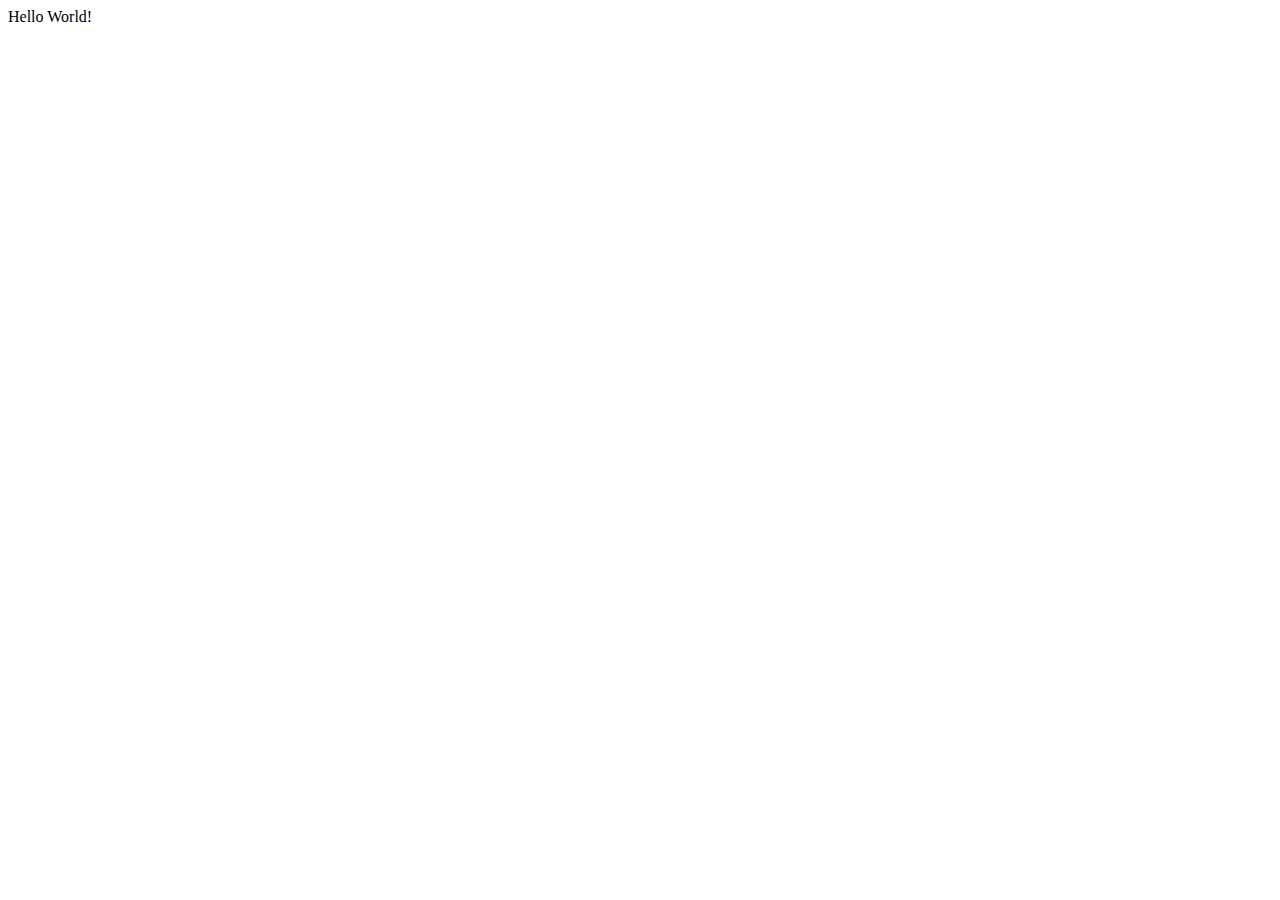
==== index.html @ 8f3aa1fb "Upload uji coba DOM html" ====
<html lang="en">
<head>
    <meta charset="UTF-8">
    <meta name="viewport" content="width=device-width, initial-scale=1.0">
    <title>Document</title>
</head>
<body>
    <p id="demo"></p>
    <script>
    document.getElementById("demo").innerHTML = "Hello World!";
    </script>

</body>
</html>
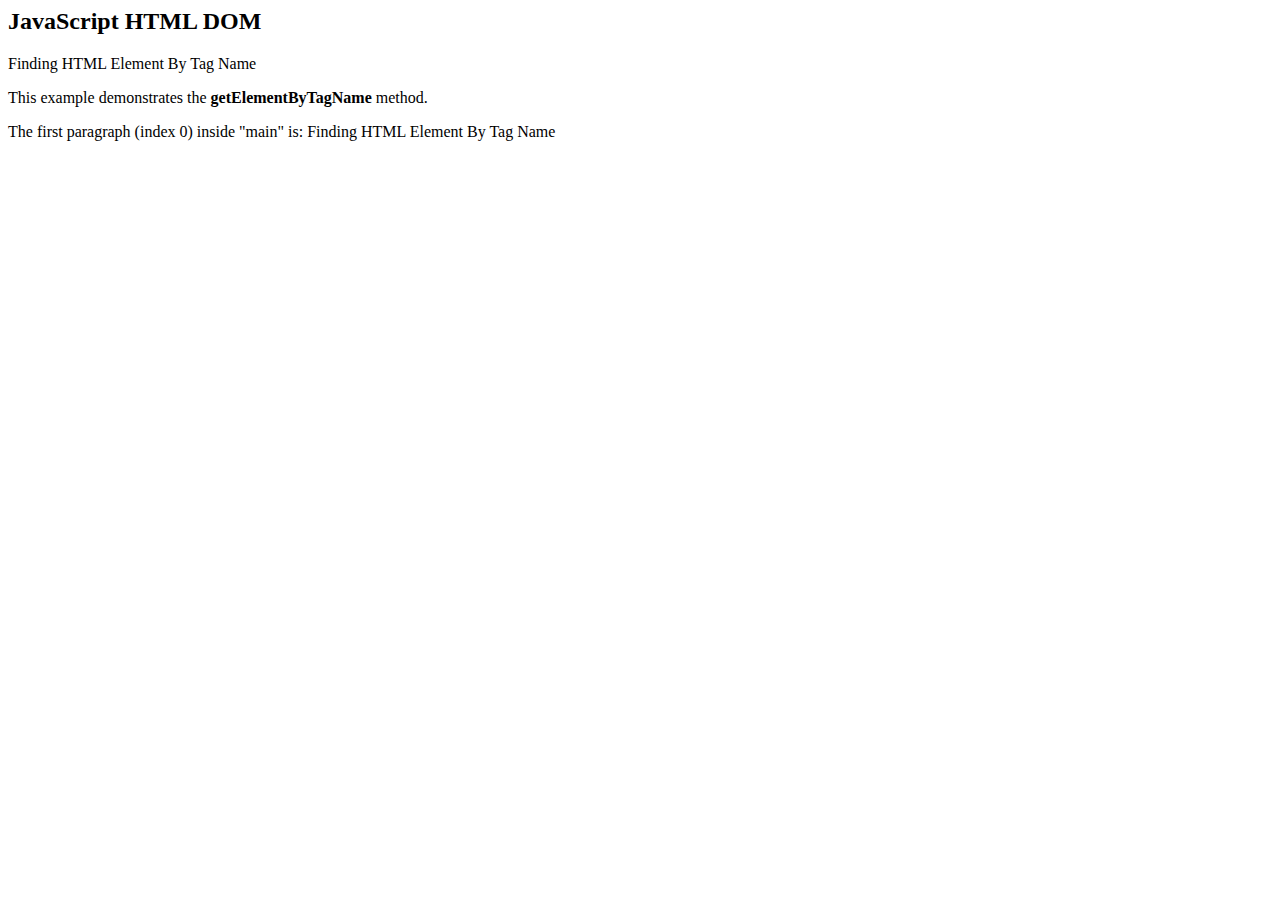
==== commit a90220f6: "Upload uji coba DOM html" ====
--- a/index.html
+++ b/index.html
@@ -5,9 +5,17 @@
     <title>Document</title>
 </head>
 <body>
+    <h2>JavaScript HTML DOM</h2>
+    <div id="main"></p>
+    <p>Finding HTML Element By Tag Name</p>
+    <p>This example demonstrates the <b>getElementByTagName</b> method.</p>
+    </div>
     <p id="demo"></p>
     <script>
-    document.getElementById("demo").innerHTML = "Hello World!";
+    const x = document.getElementById("main");
+    const y = document.getElementsByTagName("p");
+    document.getElementById("demo").innerHTML =
+    'The first paragraph (index 0) inside "main" is: ' + y[1].innerHTML
     </script>
 
 </body>
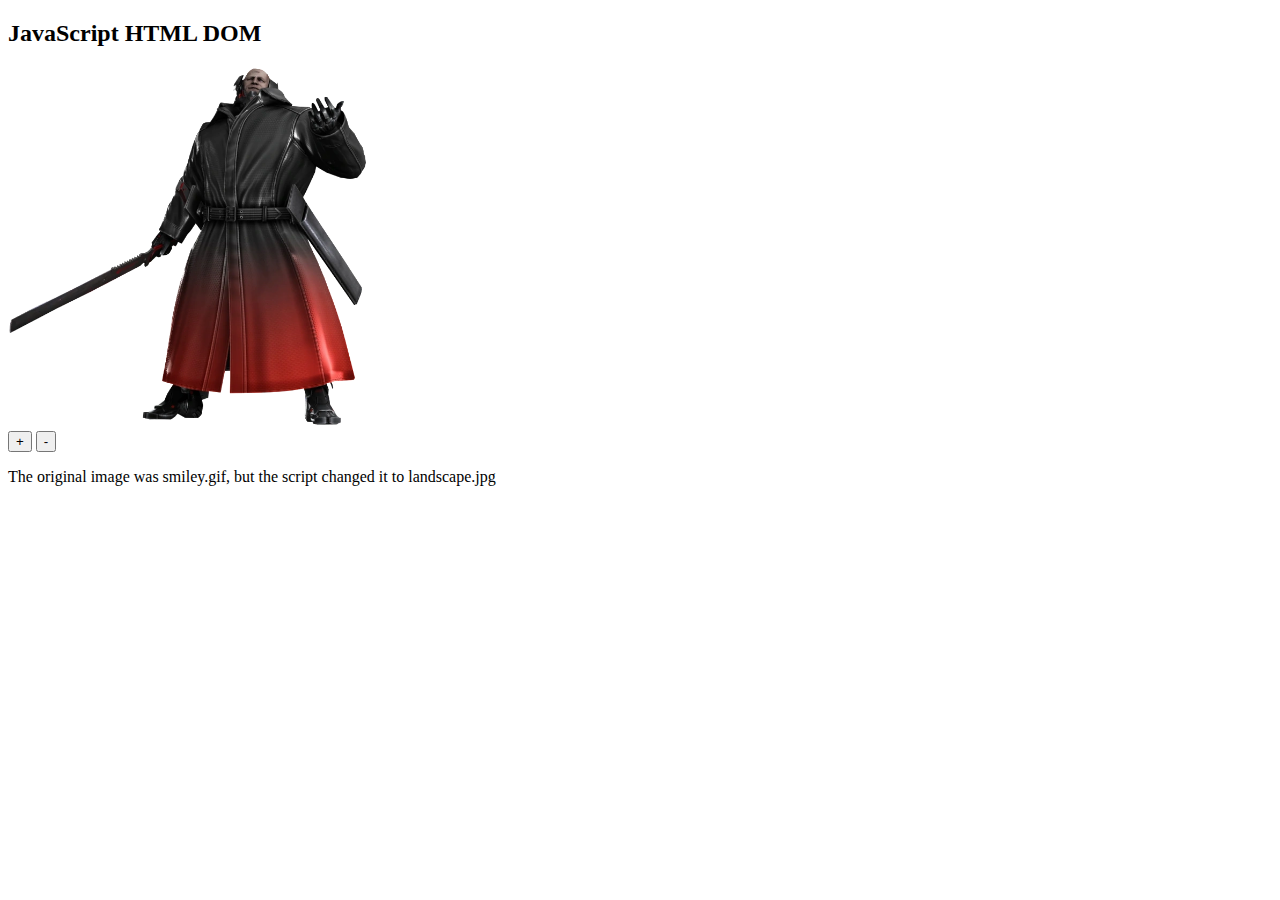
==== commit 57c50ad5: "zoom gambar" ====
--- a/index.html
+++ b/index.html
@@ -1,22 +1,23 @@
-<html lang="en">
-<head>
-    <meta charset="UTF-8">
-    <meta name="viewport" content="width=device-width, initial-scale=1.0">
-    <title>Document</title>
-</head>
+<!DOCTYPE html>
+<html>
 <body>
-    <h2>JavaScript HTML DOM</h2>
-    <div id="main"></p>
-    <p>Finding HTML Element By Tag Name</p>
-    <p>This example demonstrates the <b>getElementByTagName</b> method.</p>
-    </div>
-    <p id="demo"></p>
-    <script>
-    const x = document.getElementById("main");
-    const y = document.getElementsByTagName("p");
-    document.getElementById("demo").innerHTML =
-    'The first paragraph (index 0) inside "main" is: ' + y[1].innerHTML
-    </script>
+
+<h2>JavaScript HTML DOM</h2>
+<img id="gambar" src="Sundower.webp" width=360 height=360>
+</br>
+<button id="zoomOut" onClick = "fZoomOut">+</button>
+<button id="zoomIn" onClick = "fZoomIn">-</button>
+
+<script>
+document.getElementById("image").src    = "Sundower.webp";
+document.getElementById("image").width 	= 	"320";
+document.getElementById("image").height =	"240";
+function fZoomOut(){
+alert("FFoomOut")
+}
+</script>
+
+<p>The original image was smiley.gif, but the script changed it to landscape.jpg</p>
 
 </body>
-</html>+</html>
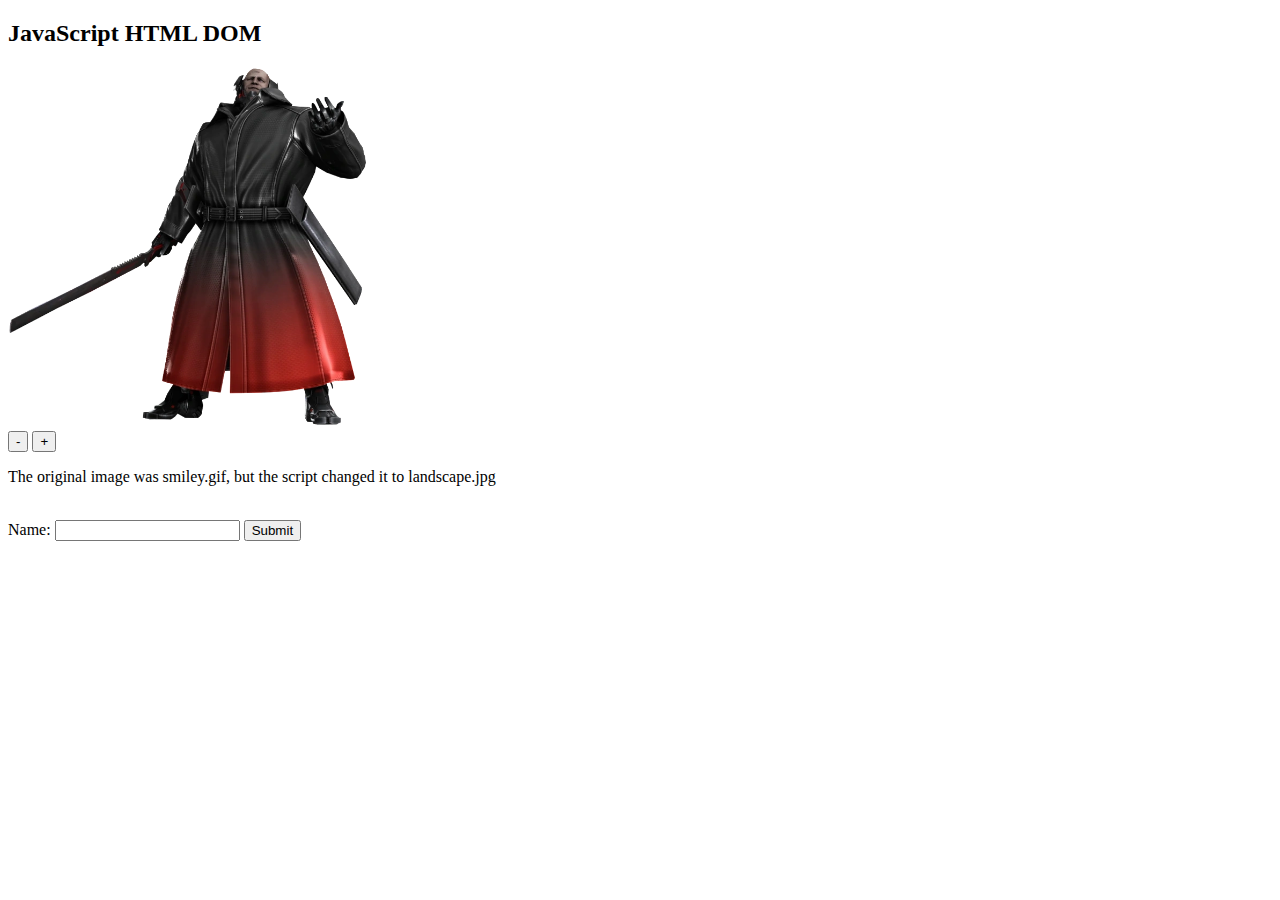
==== commit e27fd951: "form" ====
--- a/index.html
+++ b/index.html
@@ -5,19 +5,42 @@
 <h2>JavaScript HTML DOM</h2>
 <img id="gambar" src="Sundower.webp" width=360 height=360>
 </br>
-<button id="zoomOut" onClick = "fZoomOut">+</button>
-<button id="zoomIn" onClick = "fZoomIn">-</button>
+<button id="zoomOut" onclick = "fZoomOut()">-</button>
+<button id="zoomIn" onclick = "fZoomIn()">+</button>
 
 <script>
 document.getElementById("image").src    = "Sundower.webp";
 document.getElementById("image").width 	= 	"320";
 document.getElementById("image").height =	"240";
+
+function fZoomIn(){
+    alert("Zoom In")
+    // gambar.width ="200";
+    // gambar.height ="200";
+    gambar.width +=100;
+    gambar.height +=50;
+}
+
 function fZoomOut(){
-alert("FFoomOut")
+    alert("Zoom Out")
+    // gambar.width ="100";
+    // gambar.height ="100";
+    gambar.width -=100;
+    gambar.height -=50;
+}
+
+function validateForm(){
+    alert("OK")
+    return false
 }
 </script>
 
 <p>The original image was smiley.gif, but the script changed it to landscape.jpg</p>
-
+</br>
+<form name="myForm" action="https://youtube.com" onsubmit="return validateForm()" method="post">
+    Name: <input type="text" name="fname">
+    <input type="submit" value="Submit">
+  </form>
+  
 </body>
 </html>
